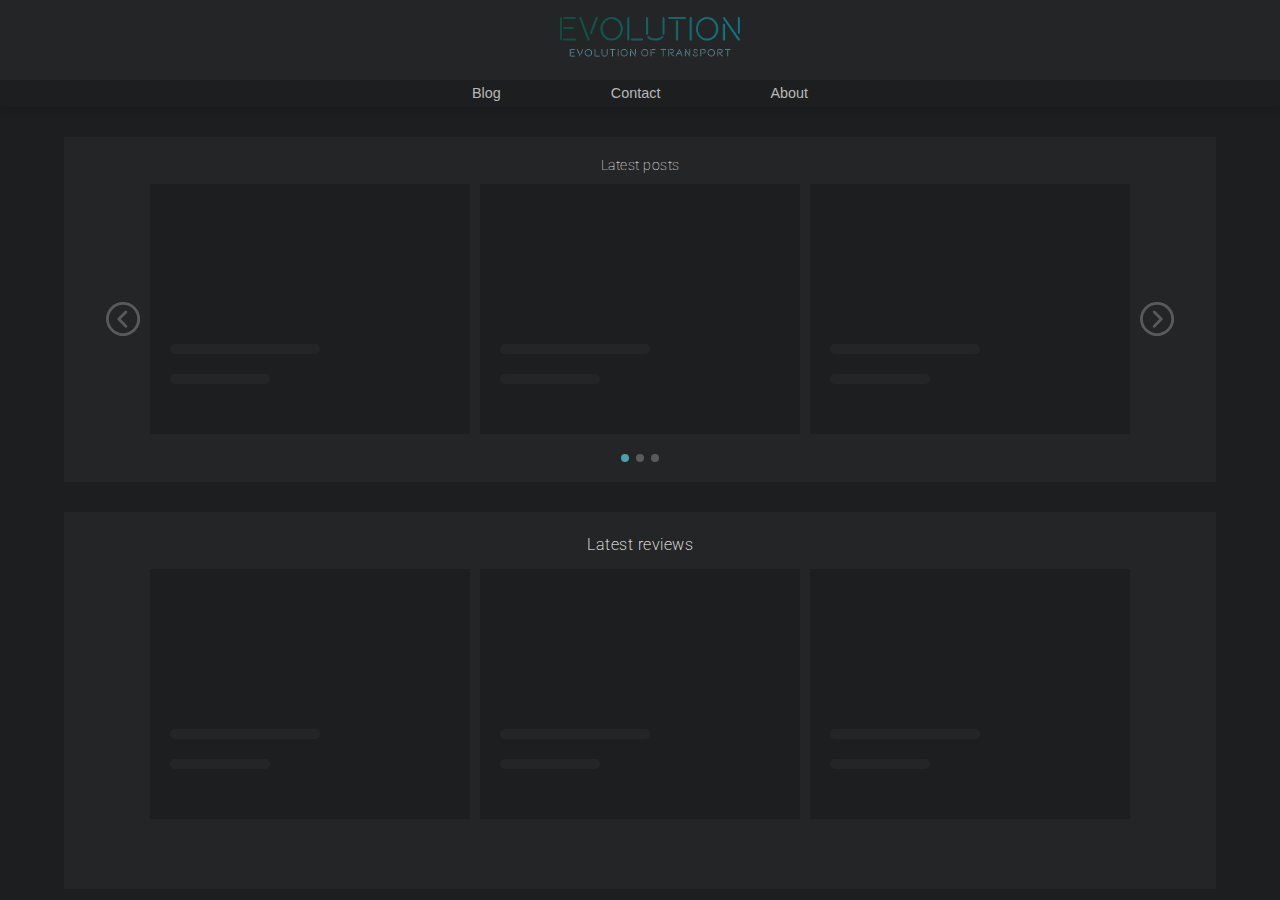
==== index.html @ 999ffe60 "small fixes" ====
<!DOCTYPE html>
<html lang="en">
  <head>
    <meta charset="UTF-8" />
    <meta http-equiv="X-UA-Compatible" content="IE=edge" />
    <meta name="viewport" content="width=device-width, initial-scale=1.0" />
    <title>Document</title>
    <link rel="preconnect" href="https://fonts.googleapis.com" />
    <link rel="preconnect" href="https://fonts.gstatic.com" crossorigin />
    <link href="https://fonts.googleapis.com/css2?family=Roboto:wght@100;300;400;500;700;900&display=swap" rel="stylesheet" />
    <link rel="stylesheet" href="/css/styles.css" />
    <link rel="stylesheet" href="/css/media-queries.css" />
  </head>
  <body>
    <nav>
      <div class="navbar">
        <div class="menu-left">
          <svg class="menu-icon" xmlns="http://www.w3.org/2000/svg" xmlns:xlink="http://www.w3.org/1999/xlink" width="333.303" height="333.303" viewBox="0 0 333.303 333.303">
            <defs>
              <linearGradient id="linear-gradient" x1="1.385" y1="0.178" x2="-0.876" y2="1.281" gradientUnits="objectBoundingBox">
                <stop offset="0" stop-color="#0d5041" />
                <stop offset="1" stop-color="#1aa9d5" />
              </linearGradient>
            </defs>
            <path id="menu_1_" data-name="menu (1)" d="M225.24,179.659H108.063a13.02,13.02,0,1,1,0-26.039H225.24a13.02,13.02,0,0,1,0,26.039Zm13.02-65.086a13.019,13.019,0,0,0-13.02-13.02H108.063a13.02,13.02,0,0,0,0,26.039H225.24A13.019,13.019,0,0,0,238.26,114.573Zm0,104.157a13.019,13.019,0,0,0-13.02-13.02H108.063a13.02,13.02,0,1,0,0,26.039H225.24A13.019,13.019,0,0,0,238.26,218.73Zm14.622,90.555a13.019,13.019,0,1,0-13.49-22.271,140.368,140.368,0,0,1-72.74,20.249c-77.533,0-140.612-63.079-140.612-140.612S89.119,26.039,166.652,26.039,307.264,89.119,307.264,166.652a140.04,140.04,0,0,1-23.842,78.042,13.019,13.019,0,1,0,21.645,14.474A166.565,166.565,0,0,0,48.811,48.811,166.667,166.667,0,0,0,252.882,309.286Zm0,0" fill="url(#linear-gradient)" />
          </svg>
        </div>
        <div class="menu-middle">
          <a href="/index.html"><img class="mobile-logo" src="/resources/img/mobile-logo.png" /></a>
        </div>

        <div class="menu-right"></div>
      </div>
      <div class="navbar-open">
        <ul>
          <li class="menu-item"><a href="/blog.html">Blog</a></li>
          <li class="menu-item"><a href="/contact.html">Contact</a></li>
          <li class="menu-item"><a href="/about.html">About</a></li>
        </ul>
      </div>
    </nav>
    <section class="index-main-content">
      <div class="newest-posts-container">
        <h1 class="index-heading">Latest posts</h1>
        <div class="newest-post-content">
          <svg class="prev" xmlns="http://www.w3.org/2000/svg" width="34.122" height="34.122" viewBox="0 0 34.122 34.122">
            <g id="next_1_" data-name="next (1)" transform="translate(34.122 34.122) rotate(180)">
              <g id="Group_27" data-name="Group 27" transform="translate(0 0)">
                <g id="Group_26" data-name="Group 26">
                  <path id="Path_8" data-name="Path 8" d="M17.061,0A17.061,17.061,0,1,0,34.122,17.061,17.061,17.061,0,0,0,17.061,0Zm0,31.278A14.217,14.217,0,1,1,31.278,17.061,14.218,14.218,0,0,1,17.061,31.278Z" transform="translate(0 0)" fill="#5a5a5a" />
                  <path id="Path_9" data-name="Path 9" d="M2.427.416A1.422,1.422,0,0,0,.416,2.427l6.1,6.1-6.1,6.1a1.422,1.422,0,1,0,2.011,2.011L9.536,9.536a1.422,1.422,0,0,0,0-2.011Z" transform="translate(12.796 8.53)" fill="#5a5a5a" />
                </g>
              </g>
            </g>
          </svg>
          <div class="slide1 active">
            <div class="post-card loader">
              <span class="long"></span>
              <span class="short"></span>
            </div>
            <div class="post-card loader">
              <span class="long"></span>
              <span class="short"></span>
            </div>
            <div class="post-card loader">
              <span class="long"></span>
              <span class="short"></span>
            </div>
          </div>
          <div class="slide2">
            <div class="post-card loader">
              <span class="long"></span>
              <span class="short"></span>
            </div>
            <div class="post-card loader">
              <span class="long"></span>
              <span class="short"></span>
            </div>
            <div class="post-card loader">
              <span class="long"></span>
              <span class="short"></span>
            </div>
          </div>
          <div class="slide3">
            <div class="post-card loader">
              <span class="long"></span>
              <span class="short"></span>
            </div>
            <div class="post-card loader">
              <span class="long"></span>
              <span class="short"></span>
            </div>
            <div class="post-card loader">
              <span class="long"></span>
              <span class="short"></span>
            </div>
          </div>
          <svg class="next" id="next_1_" data-name="next (1)" xmlns="http://www.w3.org/2000/svg" width="34.122" height="34.122" viewBox="0 0 34.122 34.122">
            <g id="Group_27" data-name="Group 27" transform="translate(0 0)">
              <g id="Group_26" data-name="Group 26">
                <path id="Path_8" data-name="Path 8" d="M17.061,0A17.061,17.061,0,1,0,34.122,17.061,17.061,17.061,0,0,0,17.061,0Zm0,31.278A14.217,14.217,0,1,1,31.278,17.061,14.218,14.218,0,0,1,17.061,31.278Z" transform="translate(0 0)" fill="#5a5a5a" />
                <path id="Path_9" data-name="Path 9" d="M2.427.416A1.422,1.422,0,0,0,.416,2.427l6.1,6.1-6.1,6.1a1.422,1.422,0,1,0,2.011,2.011L9.536,9.536a1.422,1.422,0,0,0,0-2.011Z" transform="translate(12.796 8.53)" fill="#5a5a5a" />
              </g>
            </g>
          </svg>
        </div>
        <div class="slide-indicator-container">
          <span class="slide-indicator indicator-1"> </span>
          <span class="slide-indicator indicator-2"></span>
          <span class="slide-indicator indicator-3"></span>
        </div>
      </div>

      <div class="new-reviews-container">
        <h2 class="heading-newest-reviews">Latest reviews</h2>
        <div class="new-reviews-content">
          <div class="post-card loader">
            <span class="long"></span>
            <span class="short"></span>
          </div>
          <div class="post-card loader">
            <span class="long"></span>
            <span class="short"></span>
          </div>
          <div class="post-card loader">
            <span class="long"></span>
            <span class="short"></span>
          </div>
        </div>
      </div>
    </section>

    <script type="module" src="/js/indexGetLatestPosts.js"></script>
    <script type="module" src="/js/indexGetPostsByCategory.js"></script>
    <script src="/js/menuToggle.js"></script>
    <script src="/js/indexSlider.js"></script>
  </body>
</html>
---- css/styles.css ----
:root {
    --main-bg-color: #1d1e1f;
    --white-bg-color: #f4f4f4;
    --card-color: #242526;
    --heading-white: #ffffff;
    --subheading-white: #b9b9b9;
    --accent-blue: #4ba1af;
    --accent-green: #0D5041;
    --ecotech-gradient: linear-gradient(45deg, rgba(13,80,65,1) 0%, rgba(26,169,213,1) 100%);
    --ecotech-gradient-main-green: linear-gradient(45deg, rgba(13,80,65,1) 48%, rgba(26,169,213,1) 100%);
    --ecotech-gradient-main-blue: linear-gradient(45deg, rgba(13,80,65,1) 0%, rgba(26,169,213,1) 46%);
    --loader-gradient:  linear-gradient(90deg, rgba(36,37,38,1) 42%, rgba(47,48,50,1) 100%);
    --box-shadow: 0px 0px 12px 0px rgba(0,0,0,.2);

}
* {
    box-sizing: border-box;
    font-family: 'Roboto', sans-serif;
    font-weight: 300;
}
@font-face {
    font-family: "Beon", sans-serif;
    src: url("/resources/font/beon-font/BeonMedium-7Z34.ttf") format("truetype")
  }

body {
    background-color: var(--main-bg-color);
    margin: 0;
}

h1 {
    color: var(--heading-white);
    text-align: center;
    font-size: 1rem;
}

h2 {
    color: var(--heading-white);
    font-size: .9rem;
    font-weight: 200;
}

h3 {
    color: var(--subheading-white);
    font-size: .5rem;
}

h4 {
    color: var(--accent-blue);
    font-size: .5rem;
}

p {
    color: var(--subheading-white);
    font-size: .5rem;
    margin: 0;
}

a {
    text-decoration: none;
    color: var(--subheading-white);
}

ul {
    padding: 0;
}

ul li a {
    list-style-type: none;
    font-family: "Beon", sans-serif;
    
}

.button {
    border: 1.9px solid var(--accent-green);
    padding: 8px;
    border-radius: 50px;  
    text-align: center;
    font-size: .7rem;
}

.button:hover {
   border: 2px solid var(--accent-blue);
   transition: ease-in-out 1s;  
}

.category {
    color: var(--accent-blue);
    font-size: .7rem;
}

/*vNavbar mobile */
nav {
    width: 100vw;
}

.navbar {
    height: 60px;
    width: 100vw;
    background-color: var(--card-color);
    box-shadow: var(--box-shadow);
    display: flex;
    align-items: center;
    justify-content: center;
    position: fixed;
    top: 0;
    z-index: 2;
    
}

.menu-left {
   flex: 1;
   padding-left: 20px;
}

.menu-icon {
    width: 25px;
    height: 25px;
    
}

.menu-middle {
    flex: 1;
    display: flex;
    justify-content: center;
}

.mobile-logo {
    width: 120px;
}

.menu-right {
    flex: 1;
}
.navbar-open {
display: none;
}

.toggle {
display: revert;
background-color: var(--card-color);
width: 100vw; 
animation-name: FadeIn;
animation-duration: .2s;
transition-timing-function: linear;
position: fixed;
}

@keyframes FadeIn {
    0% {
      opacity: 0;
    }
    100% {
      opacity: 1;
    }
  }

.menu-item {
    padding: 20px;
}


/*Index.html*/

.index-main-content h1 {
    font-weight: 100;
    font-size: .9rem;
    margin-top: 20px;
    margin-bottom: 10px;
}

.newest-posts-container, .new-reviews-container {
    margin-top: 5px;
    display: flex;
    flex-direction: column;
    align-items: center;
}

.newest-posts-container {
    margin-top: 60px;
}
.prev, .next, .slide2, .slide3 {
    display: none;
}

.prev, .next {
    cursor: pointer;
}

.post-card{
    display: flex;
    background-color: var(--card-color);
    height: 90px;
    width: 95vw;
    margin-bottom: 20px;
}


.thumbnail-img {
    width: 30%;
    height: 100%;
    object-fit: cover;
}

.post-content-wrapper {
    padding: 10px;
    padding-top: 0;
}

.post-content-wrapper h2 {
margin-top: 0;
margin-bottom: 5px;
font-size: .9rem;
}

.post-content-wrapper p {
    font-size: .6rem;
}

.heading-newest-reviews {
    text-align: center;
    margin-bottom: 10;
}

.loader {
    display: flex;
    flex-direction: column;
    justify-content: end;
    
    padding: 20px;
}
.long, .short {
width: 150px;
height: 5px;
border-radius: 25px;
background-image: var(--loader-gradient);
background-size: 500%;
animation: loading 1.5s infinite alternate;
}
.long {
    margin-bottom: 20px;
}
.short {
 width: 100px;
}




@keyframes loading {
    0% {background-position: left;}
    100% {background-position: right;}
}

/* Contact.html */

.submit-message p {
    text-align: center;
    margin-top: 20px;
    font-size: 1rem;
}
.contact-form-container {
    background-color: var(--card-color);
    display: flex;
    flex-direction: column;
    justify-content: center;
    align-items: center;
    margin: 0 auto;
    width: 90vw;
    padding: 20px;
    margin-top: 50px;
}

.contact-form-container h1 {
    font-family: "Beon", sans-serif;
    color: var(--accent-blue);
    font-size: 1.2rem;
}

.contact-form-container p {
    text-align: center;
    font-size: .6rem;
    margin-bottom: 20px;
    
}

.contact-form-container form {
    display: flex;
    flex-direction: column;
    align-items: center;
    width: 70%;
}

.contact-form-container label {
    color: var(--subheading-white);
    margin-bottom: 7px;
    margin-top: 10px;
    font-size: .75rem;
    align-self: flex-start;
}

.contact-form-container input {
    background-color: var(--card-color);
    border: .5px solid #707070;
    height: 30px;
    margin-bottom: 10px;
    width: 100%;
    font-size: .55rem;
    padding: 8px;
    
}

.error {
    color: red;
    margin-bottom: 10px;
    font-size: 10px;
    display: none;
    justify-items: flex-start;
    text-align: start;
  }
  

.submit-btn {
margin-top: 20px;
width: 60%;
}

/*Posts.html*/

.blog-main-content {
    display: flex;
    flex-direction: column;
}

.posts-container {
    display: flex;
    flex-direction: column;
    align-items: center;
}
.posts-card {
    background-color: var(--card-color);
    width: 90vw;
    margin-bottom: 20px;
}

.posts-img {
    width: 100%;
}

.posts-content-wrapper {
    padding: 20px;
}

.posts-content-wrapper span {
    color: var(--accent-blue);
}

.show-more-btn {
    background-color: var(--main-bg-color);
    color: var(--heading-white);
    width: 150px;
    align-self: center;
    padding: 15px;
    font-size: .8rem;
    margin-bottom: 100px;
    margin-top: 30px;
}

/* Post Spesific */ /* About us */

.blog-spesific-main-content {
    margin-top: 70px;
}
.post-spesific-container, .about-us-post-container {
    background-color: var(--white-bg-color);
    width: 90vw;
    margin: 0 auto;
    padding: 20px;
}

.post-spesific-container h1, .about-us-post-container h1 {
    color: #000000;
    text-align: left;
}

.post-spesific-container p, .about-us-post-container p {
    color: #000000;
}

.post-featured-img, .about-us-post-container img {
    width: 100%;
}

.modal {
    background-color: #000000d1;
    position: fixed;    
    z-index: 9;
    width: 100%;
    height: 100%;
    justify-content: center;
    align-items: center;
    display: none;
}

.expanded-img {
    width: 90vw;
    height: auto;
    object-fit: contain;
    justify-self: center;
    align-self: center;
    
}

.disable-scroll {
    overflow: hidden;
}

.add-comment {
    display: flex;
    flex-direction: column;
    width: 90vw;
    margin: 0 auto;
    margin-top: 30px;
}

.add-comment label {
    color: var(--subheading-white);
}

.add-comment input {
    width: 100%;
}
---- css/media-queries.css ----
/* Media Query for laptop */

@media screen and (min-width: 1024px){
    .navbar {
        height: 80px; 
        box-shadow: none;  
        position: static;
        
    }
    .menu-icon {
       display: none;  
    }
    
    .mobile-logo {
        width: 180px;
    }
    
    .menu-right {
        flex: 1;
    }

    .navbar-open {
        display: revert;
    }

    .navbar-open ul {
        display: flex;
        flex-direction: row;
        justify-content: center;
        background-color: var(--main-bg-color);
        margin: 0;
        box-shadow: var(--box-shadow);
        position: relative;
        z-index: -1;
      
    }
    
    .menu-item {
        padding: 5px;
        font-size: .9rem;
        list-style-type: none;
    }

    .menu-item:nth-of-type(2) {
        margin-left: 100px;
        margin-right: 100px;
    }

    /* Index.html */

.newest-posts-container {
    background-color: var(--card-color);
    padding: 50px;
    padding-top: 10px;
    padding-bottom: 20px;
    width: 90vw;
    margin: 0 auto;
    display: flex;
    flex-direction: column;
    margin-top: 30px;
}

.index-main-content h1 {
    margin-bottom: 10px;
    margin-top: 10px;
    letter-spacing: .5px;
}

.newest-post-content {
    display: flex;
    align-items: center;
    
}

    .post-card {
    flex-direction: column;
    height: 250px;
    width: 25vw;
    background-color: var(--main-bg-color);
    }


    .thumbnail-img {
    width: 100%;
    height: 60%;
    object-fit: cover;
}
.prev, .next {
    display: revert;
}
.slide1,
.slide2,
.slide3 {
   display: flex;
    gap: 10px;
    margin: 0 auto;
    animation-name: FadeIn;
    animation-duration: 500ms;
    transition-timing-function: linear;
    margin-left: 10px;
    margin-right: 10px;
    
}

@keyframes FadeIn {
    0% {
      opacity: 0;
    }
    100% {
      opacity: 1;
    }
  }

.slide1{
    display: none;
    
}

.slide2 {
    display: none;
    
}

.slide3 {
    display: none;
    
}

.active {
    display: flex;
}

.new-reviews-container {
    background-color: var(--card-color);
    padding: 50px;
    padding-top: 10px;
    width: 90vw;
    margin: 0 auto;
    margin-top: 30px;
    }

    .new-reviews-container h2 {
        font-size: 1rem;
        margin-bottom: 10px;
        letter-spacing: .5px;
    }

    .new-reviews-content {
    margin-top: 5px;
    display: grid;
    justify-items: center;
    grid-template-columns: repeat(3, 1fr);
    grid-template-rows: 1fr;
    grid-column-gap: 10px;
}

.slide-indicator-container {
    display: flex;
    justify-content: space-between;
    width: 3vw;
}

.slide-indicator {
    height: 8px;
    width: 8px;
    border-radius: 50%;
    background-color: #5A5A5A;
    
}

.indicator-1 {
    background-color: var(--accent-blue);
}

.long {
    height: 10px;
}
.short {
    height: 10px;
    margin-bottom: 30px;
}

/* Contact.html */
.contact-form-container {
    width: 50vw;
}

/*Posts.html*/

.posts-container {
    display: grid;
    grid-template-columns: repeat(3, 1fr);
    grid-template-rows: repeat(4, 1fr);
    grid-column-gap: 20px;
    grid-row-gap: 20px;
}
.posts-card {
    background-color: var(--card-color);
    width: 30vw;
    margin-bottom: 20px;
}

.posts-content-wrapper {
    padding: 20px;
}

.posts-content-wrapper span {
    color: var(--accent-blue);
}

/* Post Spesific */

.post-spesific-container, .about-us-post-container {
    width: 60vw;   
}
    
}
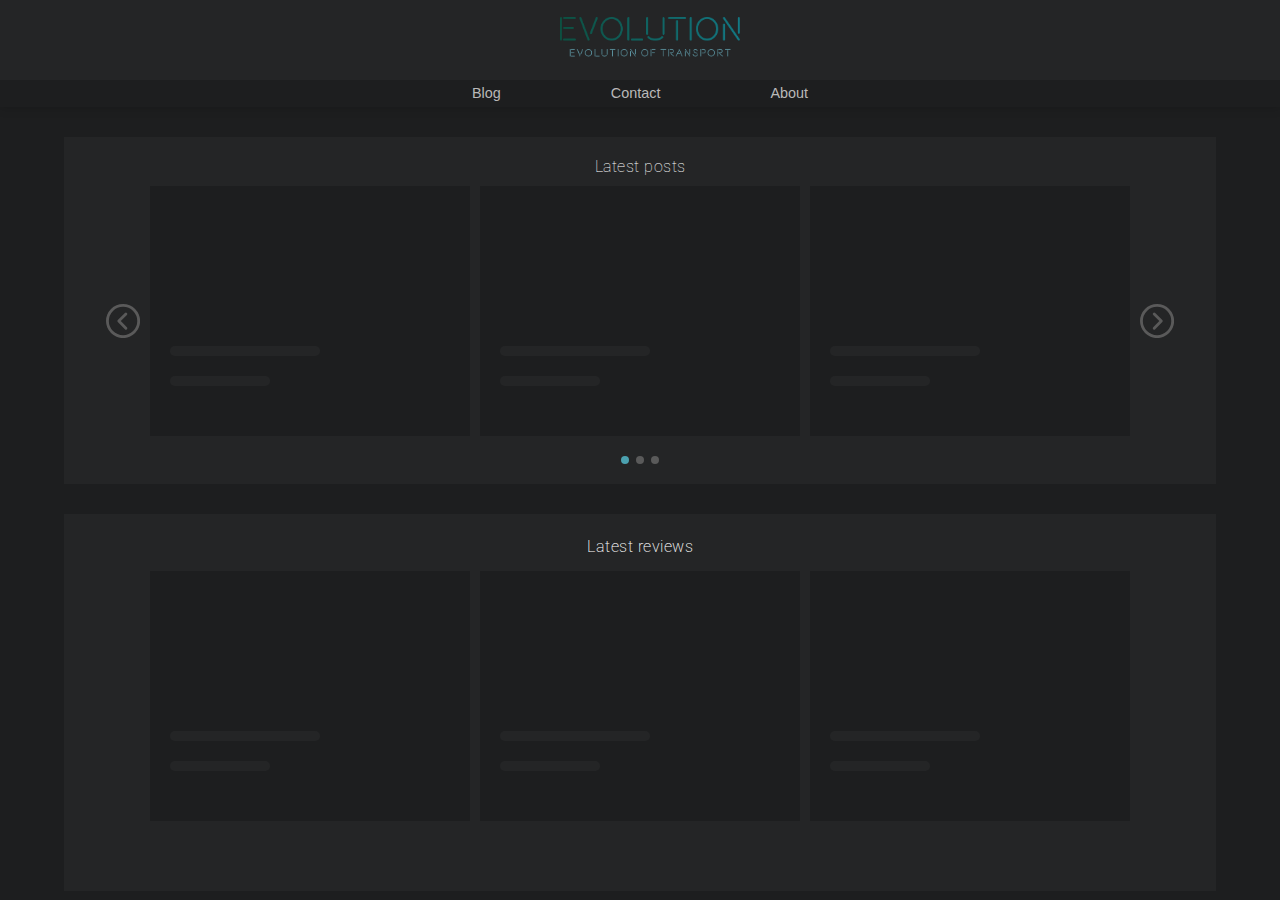
==== commit 39fb89e3: "Finished index.html" ====
--- a/index.html
+++ b/index.html
@@ -4,7 +4,9 @@
     <meta charset="UTF-8" />
     <meta http-equiv="X-UA-Compatible" content="IE=edge" />
     <meta name="viewport" content="width=device-width, initial-scale=1.0" />
-    <title>Document</title>
+    <title>Evolution | EV Blog</title>
+    <meta name="description" content="Get the latest electric car reviews, news and tips. We spesialize in EVs and the revolution in transport" />
+    <link rel="shortcut icon" href="/resources/img/fav-icon.png" type="image/x-icon" />
     <link rel="preconnect" href="https://fonts.googleapis.com" />
     <link rel="preconnect" href="https://fonts.gstatic.com" crossorigin />
     <link href="https://fonts.googleapis.com/css2?family=Roboto:wght@100;300;400;500;700;900&display=swap" rel="stylesheet" />
@@ -26,7 +28,7 @@
           </svg>
         </div>
         <div class="menu-middle">
-          <a href="/index.html"><img class="mobile-logo" src="/resources/img/mobile-logo.png" /></a>
+          <a href="/index.html"><img class="mobile-logo" src="/resources/img/mobile-logo.png" alt="evolution logo" /></a>
         </div>
 
         <div class="menu-right"></div>
@@ -43,12 +45,12 @@
       <div class="newest-posts-container">
         <h1 class="index-heading">Latest posts</h1>
         <div class="newest-post-content">
-          <svg class="prev" xmlns="http://www.w3.org/2000/svg" width="34.122" height="34.122" viewBox="0 0 34.122 34.122">
-            <g id="next_1_" data-name="next (1)" transform="translate(34.122 34.122) rotate(180)">
-              <g id="Group_27" data-name="Group 27" transform="translate(0 0)">
-                <g id="Group_26" data-name="Group 26">
-                  <path id="Path_8" data-name="Path 8" d="M17.061,0A17.061,17.061,0,1,0,34.122,17.061,17.061,17.061,0,0,0,17.061,0Zm0,31.278A14.217,14.217,0,1,1,31.278,17.061,14.218,14.218,0,0,1,17.061,31.278Z" transform="translate(0 0)" fill="#5a5a5a" />
-                  <path id="Path_9" data-name="Path 9" d="M2.427.416A1.422,1.422,0,0,0,.416,2.427l6.1,6.1-6.1,6.1a1.422,1.422,0,1,0,2.011,2.011L9.536,9.536a1.422,1.422,0,0,0,0-2.011Z" transform="translate(12.796 8.53)" fill="#5a5a5a" />
+          <svg tabindex="0" class="prev" xmlns="http://www.w3.org/2000/svg" width="34.122" height="34.122" viewBox="0 0 34.122 34.122">
+            <g data-name="next (1)" transform="translate(34.122 34.122) rotate(180)">
+              <g data-name="Group 27" transform="translate(0 0)">
+                <g data-name="Group 26">
+                  <path data-name="Path 8" d="M17.061,0A17.061,17.061,0,1,0,34.122,17.061,17.061,17.061,0,0,0,17.061,0Zm0,31.278A14.217,14.217,0,1,1,31.278,17.061,14.218,14.218,0,0,1,17.061,31.278Z" transform="translate(0 0)" fill="#5a5a5a" />
+                  <path data-name="Path 9" d="M2.427.416A1.422,1.422,0,0,0,.416,2.427l6.1,6.1-6.1,6.1a1.422,1.422,0,1,0,2.011,2.011L9.536,9.536a1.422,1.422,0,0,0,0-2.011Z" transform="translate(12.796 8.53)" fill="#5a5a5a" />
                 </g>
               </g>
             </g>
@@ -95,11 +97,11 @@
               <span class="short"></span>
             </div>
           </div>
-          <svg class="next" id="next_1_" data-name="next (1)" xmlns="http://www.w3.org/2000/svg" width="34.122" height="34.122" viewBox="0 0 34.122 34.122">
-            <g id="Group_27" data-name="Group 27" transform="translate(0 0)">
-              <g id="Group_26" data-name="Group 26">
-                <path id="Path_8" data-name="Path 8" d="M17.061,0A17.061,17.061,0,1,0,34.122,17.061,17.061,17.061,0,0,0,17.061,0Zm0,31.278A14.217,14.217,0,1,1,31.278,17.061,14.218,14.218,0,0,1,17.061,31.278Z" transform="translate(0 0)" fill="#5a5a5a" />
-                <path id="Path_9" data-name="Path 9" d="M2.427.416A1.422,1.422,0,0,0,.416,2.427l6.1,6.1-6.1,6.1a1.422,1.422,0,1,0,2.011,2.011L9.536,9.536a1.422,1.422,0,0,0,0-2.011Z" transform="translate(12.796 8.53)" fill="#5a5a5a" />
+          <svg tabindex="0" class="next" id="next_1_" data-name="next (1)" xmlns="http://www.w3.org/2000/svg" width="34.122" height="34.122" viewBox="0 0 34.122 34.122">
+            <g data-name="Group 27" transform="translate(0 0)">
+              <g data-name="Group 26">
+                <path data-name="Path 8" d="M17.061,0A17.061,17.061,0,1,0,34.122,17.061,17.061,17.061,0,0,0,17.061,0Zm0,31.278A14.217,14.217,0,1,1,31.278,17.061,14.218,14.218,0,0,1,17.061,31.278Z" transform="translate(0 0)" fill="#5a5a5a" />
+                <path data-name="Path 9" d="M2.427.416A1.422,1.422,0,0,0,.416,2.427l6.1,6.1-6.1,6.1a1.422,1.422,0,1,0,2.011,2.011L9.536,9.536a1.422,1.422,0,0,0,0-2.011Z" transform="translate(12.796 8.53)" fill="#5a5a5a" />
               </g>
             </g>
           </svg>
--- a/css/styles.css
+++ b/css/styles.css
@@ -28,6 +28,10 @@
     margin: 0;
 }
 
+:focus {
+    outline: 3px solid skyblue
+}
+
 h1 {
     color: var(--heading-white);
     text-align: center;
@@ -164,7 +168,7 @@
 
 .index-main-content h1 {
     font-weight: 100;
-    font-size: .9rem;
+    font-size: 1rem;
     margin-top: 20px;
     margin-bottom: 10px;
 }
@@ -210,7 +214,7 @@
 .post-content-wrapper h2 {
 margin-top: 0;
 margin-bottom: 5px;
-font-size: .9rem;
+font-size: 1rem;
 }
 
 .post-content-wrapper p {
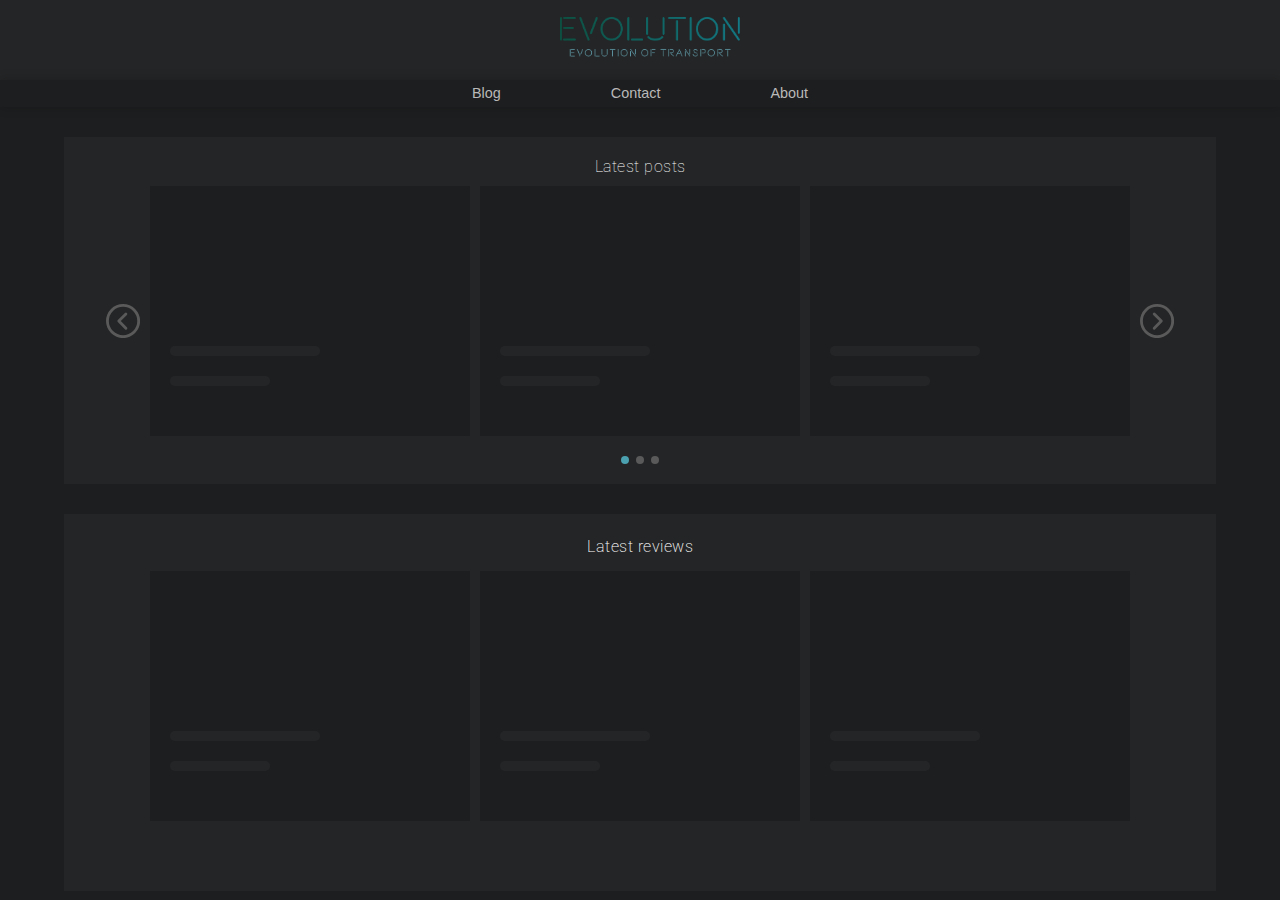
==== commit 71a56b5f: "small bug fixes" ====
--- a/index.html
+++ b/index.html
@@ -17,7 +17,7 @@
     <nav>
       <div class="navbar">
         <div class="menu-left">
-          <svg class="menu-icon" xmlns="http://www.w3.org/2000/svg" xmlns:xlink="http://www.w3.org/1999/xlink" width="333.303" height="333.303" viewBox="0 0 333.303 333.303">
+          <svg class="menu-icon" tabindex="0" xmlns="http://www.w3.org/2000/svg" xmlns:xlink="http://www.w3.org/1999/xlink" width="333.303" height="333.303" viewBox="0 0 333.303 333.303">
             <defs>
               <linearGradient id="linear-gradient" x1="1.385" y1="0.178" x2="-0.876" y2="1.281" gradientUnits="objectBoundingBox">
                 <stop offset="0" stop-color="#0d5041" />
@@ -41,11 +41,11 @@
         </ul>
       </div>
     </nav>
-    <section class="index-main-content">
+    <main class="index-main-content">
       <div class="newest-posts-container">
         <h1 class="index-heading">Latest posts</h1>
         <div class="newest-post-content">
-          <svg tabindex="0" class="prev" xmlns="http://www.w3.org/2000/svg" width="34.122" height="34.122" viewBox="0 0 34.122 34.122">
+          <svg tabindex="0" class="prev" aria-label="previous slide" xmlns="http://www.w3.org/2000/svg" width="34.122" height="34.122" viewBox="0 0 34.122 34.122">
             <g data-name="next (1)" transform="translate(34.122 34.122) rotate(180)">
               <g data-name="Group 27" transform="translate(0 0)">
                 <g data-name="Group 26">
@@ -97,7 +97,7 @@
               <span class="short"></span>
             </div>
           </div>
-          <svg tabindex="0" class="next" id="next_1_" data-name="next (1)" xmlns="http://www.w3.org/2000/svg" width="34.122" height="34.122" viewBox="0 0 34.122 34.122">
+          <svg tabindex="0" aria-label="next slide" class="next" id="next_1_" data-name="next (1)" xmlns="http://www.w3.org/2000/svg" width="34.122" height="34.122" viewBox="0 0 34.122 34.122">
             <g data-name="Group 27" transform="translate(0 0)">
               <g data-name="Group 26">
                 <path data-name="Path 8" d="M17.061,0A17.061,17.061,0,1,0,34.122,17.061,17.061,17.061,0,0,0,17.061,0Zm0,31.278A14.217,14.217,0,1,1,31.278,17.061,14.218,14.218,0,0,1,17.061,31.278Z" transform="translate(0 0)" fill="#5a5a5a" />
@@ -130,7 +130,7 @@
           </div>
         </div>
       </div>
-    </section>
+    </main>
 
     <script type="module" src="/js/indexGetLatestPosts.js"></script>
     <script type="module" src="/js/indexGetPostsByCategory.js"></script>
--- a/css/styles.css
+++ b/css/styles.css
@@ -11,25 +11,22 @@
     --ecotech-gradient-main-blue: linear-gradient(45deg, rgba(13,80,65,1) 0%, rgba(26,169,213,1) 46%);
     --loader-gradient:  linear-gradient(90deg, rgba(36,37,38,1) 42%, rgba(47,48,50,1) 100%);
     --box-shadow: 0px 0px 12px 0px rgba(0,0,0,.2);
-
-}
+}
+
 * {
     box-sizing: border-box;
     font-family: 'Roboto', sans-serif;
     font-weight: 300;
 }
+
 @font-face {
     font-family: "Beon", sans-serif;
     src: url("/resources/font/beon-font/BeonMedium-7Z34.ttf") format("truetype")
-  }
+}
 
 body {
     background-color: var(--main-bg-color);
     margin: 0;
-}
-
-:focus {
-    outline: 3px solid skyblue
 }
 
 h1 {
@@ -58,6 +55,7 @@
     color: var(--subheading-white);
     font-size: .5rem;
     margin: 0;
+    
 }
 
 a {
@@ -75,12 +73,13 @@
     
 }
 
-.button {
+.button, .contact-form .comment {
     border: 1.9px solid var(--accent-green);
     padding: 8px;
     border-radius: 50px;  
     text-align: center;
     font-size: .7rem;
+    cursor: pointer;
 }
 
 .button:hover {
@@ -93,7 +92,24 @@
     font-size: .7rem;
 }
 
-/*vNavbar mobile */
+input, textarea {
+    background-color: var(--card-color);
+    border: .5px solid #707070;
+    height: 30px;
+    margin-bottom: 10px;
+    width: 100%;
+    font-size: .55rem;
+    padding: 8px;
+    color: var(--heading-white);   
+}
+
+input:focus, textarea:focus {
+    background-color: #E9F0FC;
+    color: black;
+}
+
+/* --- NAVIGATION BAR FOR MOBILE --- */
+
 nav {
     width: 100vw;
 }
@@ -108,8 +124,7 @@
     justify-content: center;
     position: fixed;
     top: 0;
-    z-index: 2;
-    
+    z-index: 2;   
 }
 
 .menu-left {
@@ -119,8 +134,7 @@
 
 .menu-icon {
     width: 25px;
-    height: 25px;
-    
+    height: 25px;  
 }
 
 .menu-middle {
@@ -136,6 +150,7 @@
 .menu-right {
     flex: 1;
 }
+
 .navbar-open {
 display: none;
 }
@@ -148,6 +163,8 @@
 animation-duration: .2s;
 transition-timing-function: linear;
 position: fixed;
+top: 0;
+margin-top: 60px;
 }
 
 @keyframes FadeIn {
@@ -157,14 +174,14 @@
     100% {
       opacity: 1;
     }
-  }
+}
 
 .menu-item {
     padding: 20px;
 }
 
 
-/*Index.html*/
+/*--- INDEX ---*/
 
 .index-main-content h1 {
     font-weight: 100;
@@ -183,6 +200,7 @@
 .newest-posts-container {
     margin-top: 60px;
 }
+
 .prev, .next, .slide2, .slide3 {
     display: none;
 }
@@ -199,7 +217,6 @@
     margin-bottom: 20px;
 }
 
-
 .thumbnail-img {
     width: 30%;
     height: 100%;
@@ -230,9 +247,9 @@
     display: flex;
     flex-direction: column;
     justify-content: end;
-    
-    padding: 20px;
-}
+    padding: 20px;
+}
+
 .long, .short {
 width: 150px;
 height: 5px;
@@ -241,28 +258,28 @@
 background-size: 500%;
 animation: loading 1.5s infinite alternate;
 }
+
 .long {
     margin-bottom: 20px;
 }
+
 .short {
  width: 100px;
 }
-
-
-
 
 @keyframes loading {
     0% {background-position: left;}
     100% {background-position: right;}
 }
 
-/* Contact.html */
+/*--- CONTACT ---*/
 
 .submit-message p {
     text-align: center;
     margin-top: 20px;
     font-size: 1rem;
 }
+
 .contact-form-container {
     background-color: var(--card-color);
     display: flex;
@@ -272,7 +289,7 @@
     margin: 0 auto;
     width: 90vw;
     padding: 20px;
-    margin-top: 50px;
+    margin-top: 100px;
 }
 
 .contact-form-container h1 {
@@ -283,7 +300,7 @@
 
 .contact-form-container p {
     text-align: center;
-    font-size: .6rem;
+    font-size: .7rem;
     margin-bottom: 20px;
     
 }
@@ -303,33 +320,96 @@
     align-self: flex-start;
 }
 
-.contact-form-container input {
+.error {
+    color: var(--subheading-white);
+    margin-bottom: 10px;
+    font-size: .6rem;
+    letter-spacing: .4px;
+    display: none;
+    align-self: flex-start;
+    border: 1px solid rgb(136, 48, 48);
+    padding: 7px;
+    width: 30vw;
+} 
+  
+.contact-form .submit-btn, .add-comment .button{
+    margin: 0;
+    color: var(--subheading-white);
+    padding: 0;
+    width: 60%;
+    margin-top: 15px;
+}
+
+/*--- BLOG ---*/
+
+.posts-container {
+    margin-top: 100px;
+}
+
+.posts-container .post-card {
     background-color: var(--card-color);
-    border: .5px solid #707070;
-    height: 30px;
+    width: 100%;
+}
+
+
+.blog-main-content {
+    margin-top: 60px;
+}
+
+.blog-heading {
+    font-family: "Beon", sans-serif;
+    color: var(--accent-blue);
+    letter-spacing: 2px;
+}
+
+.heading-container {
+    display: flex;
+    flex-direction: column;
+    align-items: center;
+}
+
+.filter-button-container {
     margin-bottom: 10px;
-    width: 100%;
-    font-size: .55rem;
-    padding: 8px;
-    
-}
-
-.error {
-    color: red;
-    margin-bottom: 10px;
-    font-size: 10px;
+    width: 95vw;
+    display: flex;
+    justify-content: flex-start;      
+}
+
+.filter-btn {
+    background-color: var(--main-bg-color);
+    color: var(--heading-white);  
+    border: 1.9px solid var(--accent-green);
+    border-radius: 50px;  
+    text-align: center; 
+    font-size: .6rem;
+    padding: 5px 15px 5px 15px;
+    margin-right: 5px;
+    cursor: pointer;
+}
+
+.filter-btn-active {
+    background-color: var(--accent-green);
+}
+
+.reset-filters {
+    color: var(--subheading-white);
     display: none;
-    justify-items: flex-start;
-    text-align: start;
-  }
-  
-
-.submit-btn {
-margin-top: 20px;
-width: 60%;
-}
-
-/*Posts.html*/
+    cursor: pointer;
+    align-items: center;
+}
+
+.reset-filters p {
+    font-size: .7rem;
+    margin-left: 5px;
+    color:#707070;
+}
+
+.reset-filters svg {
+    width: 20px;
+    height: 20px;
+    fill: var(--accent-green);
+    margin-left: 10px;
+}
 
 .blog-main-content {
     display: flex;
@@ -341,6 +421,7 @@
     flex-direction: column;
     align-items: center;
 }
+
 .posts-card {
     background-color: var(--card-color);
     width: 90vw;
@@ -364,17 +445,14 @@
     color: var(--heading-white);
     width: 150px;
     align-self: center;
-    padding: 15px;
-    font-size: .8rem;
+    padding: 13px 15px 13px 15px;
+    font-size: .7rem;
     margin-bottom: 100px;
     margin-top: 30px;
 }
 
-/* Post Spesific */ /* About us */
-
-.blog-spesific-main-content {
-    margin-top: 70px;
-}
+/* POST SPESIFIC AND ABOUT US OVERLAPPING ELEMENTS*/
+
 .post-spesific-container, .about-us-post-container {
     background-color: var(--white-bg-color);
     width: 90vw;
@@ -393,6 +471,60 @@
 
 .post-featured-img, .about-us-post-container img {
     width: 100%;
+}
+
+/*--- POST SPESIFIC ---*/
+
+.blog-spesific-main-content {
+    margin-top: 70px;
+}
+
+.back {
+    cursor: pointer;
+    display: flex;
+    align-items: center;
+}
+
+.button-container {
+    width: 90vw;
+    margin: 0 auto;
+    display: flex;
+    margin-bottom: 10px;
+}
+
+.button-container svg {
+    height: .8rem;
+    margin-right: 4px;
+}
+
+.button-container span {
+    color: var(--accent-blue);
+    font-family:  "Beon", sans-serif;
+    font-size: .8rem;
+}
+
+.post-spesific-container span {
+    font-size: .7rem;
+    color: #0D5041;
+}
+
+.post-spesific-container h1 {
+    margin-top: 5px;
+    margin-bottom: 5px;
+    font-size: 1.3rem;  
+}
+
+.post-spesific-container p {
+    font-size: .7rem;
+    margin-bottom: 14px;
+}
+
+.post-spesific-container .post-featured-img {
+    margin-bottom: 20px;
+}
+
+.post-spesific-container article {
+    font-size: .8rem;
 }
 
 .modal {
@@ -404,6 +536,7 @@
     justify-content: center;
     align-items: center;
     display: none;
+    top: 0;
 }
 
 .expanded-img {
@@ -411,8 +544,7 @@
     height: auto;
     object-fit: contain;
     justify-self: center;
-    align-self: center;
-    
+    align-self: center;   
 }
 
 .disable-scroll {
@@ -425,12 +557,71 @@
     width: 90vw;
     margin: 0 auto;
     margin-top: 30px;
+    padding: 20px;
+    background-color: var(--card-color);
+    margin-bottom: 100px;
 }
 
 .add-comment label {
     color: var(--subheading-white);
+}
+
+.add-comment label {
+    font-size: .7rem;
+    margin-bottom: 7px;
 }
 
 .add-comment input {
     width: 100%;
+    height: 25px;
+}
+
+.add-comment .button {
+    margin: 0;
+    width: 150px;
+    height: 30px;
+}
+
+#comment {
+    height: 100px;
+}
+
+.add-comment .button {
+    margin: 0 auto;
+}
+
+.comment-submitted, .comment-error {
+    border: 1px solid var(--accent-green);
+    padding: 20px;
+    color: var(--subheading-white);
+}
+
+.comment-error {
+    border-color: red;
+}
+
+
+/*--- ABOUT USx ---*/
+
+.about-us-post-container {
+    margin-top: 100px;
+    margin-bottom: 100px;
+}
+
+.about-us-post-container h1 {
+    font-size: 1rem;
+}
+
+.about-us-post-container h2 {
+    font-size: .7rem;
+    color: black;
+    border: 1.5px solid var(--accent-blue);
+    padding: 20px;
+    font-weight: 300;
+    font-style: italic;
+}
+
+.about-us-post-container p {
+    margin-bottom: 10px;
+    font-size: .8rem;
 }--- a/css/media-queries.css
+++ b/css/media-queries.css
@@ -1,12 +1,43 @@
+/* Media Query for tablet */
+
+@media screen and (min-width: 768px) {
+
+    .post-spesific-container, .about-us-post-container {
+        width: 80vw;   
+    }
+
+    .button-container {
+        width: 80vw;
+    }
+
+    .about-us-post-container h1 {
+        font-size: 1.8rem;
+    }
+
+    .add-comment {
+        width: 80vw;
+    }
+
+    .post-card {
+        width: 70vw;
+    }
+
+    .filter-button-container {
+        width: 70vw;
+    }
+}
+
 /* Media Query for laptop */
 
-@media screen and (min-width: 1024px){
+@media screen and (min-width: 1024px) {
+    
+    /* --- NAVIGATION BAR --- */
     .navbar {
         height: 80px; 
         box-shadow: none;  
-        position: static;
-        
-    }
+        position: static; 
+    }
+
     .menu-icon {
        display: none;  
     }
@@ -31,8 +62,6 @@
         margin: 0;
         box-shadow: var(--box-shadow);
         position: relative;
-        z-index: -1;
-      
     }
     
     .menu-item {
@@ -46,97 +75,97 @@
         margin-right: 100px;
     }
 
-    /* Index.html */
-
-.newest-posts-container {
-    background-color: var(--card-color);
-    padding: 50px;
-    padding-top: 10px;
-    padding-bottom: 20px;
-    width: 90vw;
-    margin: 0 auto;
-    display: flex;
-    flex-direction: column;
-    margin-top: 30px;
-}
-
-.index-main-content h1 {
-    margin-bottom: 10px;
-    margin-top: 10px;
-    letter-spacing: .5px;
-}
-
-.newest-post-content {
-    display: flex;
-    align-items: center;
-    
-}
+    /* --- INDEX --- */
+
+    .newest-posts-container {
+        background-color: var(--card-color);
+        padding: 50px;
+        padding-top: 10px;
+        padding-bottom: 20px;
+        width: 90vw;
+        margin: 0 auto;
+        display: flex;
+        flex-direction: column;
+        margin-top: 30px;
+    }
+
+    .index-main-content h1 {
+        margin-bottom: 10px;
+        margin-top: 10px;
+        letter-spacing: .5px;
+    }
+
+    .newest-post-content {
+        display: flex;
+        align-items: center;
+    }
 
     .post-card {
-    flex-direction: column;
-    height: 250px;
-    width: 25vw;
-    background-color: var(--main-bg-color);
-    }
-
+        flex-direction: column;
+        height: 250px;
+        width: 25vw;
+        background-color: var(--main-bg-color);
+    }
 
     .thumbnail-img {
-    width: 100%;
-    height: 60%;
-    object-fit: cover;
-}
-.prev, .next {
-    display: revert;
-}
-.slide1,
-.slide2,
-.slide3 {
-   display: flex;
-    gap: 10px;
-    margin: 0 auto;
-    animation-name: FadeIn;
-    animation-duration: 500ms;
-    transition-timing-function: linear;
-    margin-left: 10px;
-    margin-right: 10px;
-    
-}
-
-@keyframes FadeIn {
-    0% {
-      opacity: 0;
-    }
-    100% {
-      opacity: 1;
-    }
-  }
-
-.slide1{
-    display: none;
-    
-}
-
-.slide2 {
-    display: none;
-    
-}
-
-.slide3 {
-    display: none;
-    
-}
-
-.active {
-    display: flex;
-}
-
-.new-reviews-container {
-    background-color: var(--card-color);
-    padding: 50px;
-    padding-top: 10px;
-    width: 90vw;
-    margin: 0 auto;
-    margin-top: 30px;
+        width: 100%;
+        height: 60%;
+        object-fit: cover;
+    }
+
+    .post-content-wrapper {
+        margin-top: 15px;
+    }
+
+    .prev, .next {
+        display: revert;
+    }
+
+    .slide1,
+    .slide2,
+    .slide3 {
+        display: flex;
+        gap: 10px;
+        margin: 0 auto;
+        animation-name: FadeIn;
+        animation-duration: 500ms;
+        transition-timing-function: linear;
+        margin-left: 10px;
+        margin-right: 10px;
+    }
+
+    @keyframes FadeIn {
+        0% {
+            opacity: 0;
+        }
+        100% {
+            opacity: 1;
+        }
+    }
+
+    .slide1 {
+        display: none;   
+    }
+
+    .slide2 {
+        display: none;
+    }
+
+    .slide3 {
+        display: none;
+    }
+
+    .active {
+        display: flex;
+    }
+
+    .new-reviews-container {
+        background-color: var(--card-color);
+        padding: 50px;
+        padding-top: 10px;
+        width: 90vw;
+        margin: 0 auto;
+        margin-top: 30px;
     }
 
     .new-reviews-container h2 {
@@ -146,72 +175,115 @@
     }
 
     .new-reviews-content {
-    margin-top: 5px;
-    display: grid;
-    justify-items: center;
-    grid-template-columns: repeat(3, 1fr);
-    grid-template-rows: 1fr;
-    grid-column-gap: 10px;
-}
-
-.slide-indicator-container {
-    display: flex;
-    justify-content: space-between;
-    width: 3vw;
-}
-
-.slide-indicator {
-    height: 8px;
-    width: 8px;
-    border-radius: 50%;
-    background-color: #5A5A5A;
-    
-}
-
-.indicator-1 {
-    background-color: var(--accent-blue);
-}
-
-.long {
-    height: 10px;
-}
-.short {
-    height: 10px;
-    margin-bottom: 30px;
-}
-
-/* Contact.html */
-.contact-form-container {
-    width: 50vw;
-}
-
-/*Posts.html*/
-
-.posts-container {
-    display: grid;
-    grid-template-columns: repeat(3, 1fr);
-    grid-template-rows: repeat(4, 1fr);
-    grid-column-gap: 20px;
-    grid-row-gap: 20px;
-}
-.posts-card {
-    background-color: var(--card-color);
-    width: 30vw;
-    margin-bottom: 20px;
-}
-
-.posts-content-wrapper {
-    padding: 20px;
-}
-
-.posts-content-wrapper span {
-    color: var(--accent-blue);
-}
-
-/* Post Spesific */
-
-.post-spesific-container, .about-us-post-container {
-    width: 60vw;   
-}
-    
+        margin-top: 5px;
+        display: grid;
+        justify-items: center;
+        grid-template-columns: repeat(3, 1fr);
+        grid-template-rows: 1fr;
+        grid-column-gap: 10px;
+    }
+
+    .slide-indicator-container {
+        display: flex;
+        justify-content: space-between;
+     width: 3vw;
+    }
+
+    .slide-indicator {
+        height: 8px;
+        width: 8px;
+        border-radius: 50%;
+        background-color: #5A5A5A;
+    }
+
+    .indicator-1 {
+        background-color: var(--accent-blue);
+    }
+
+    .long {
+        height: 10px;
+    }
+
+    .short {
+        height: 10px;
+        margin-bottom: 30px;
+    }
+
+    /* --- CONTACT --- */
+
+    .contact-form-container {
+        width: 50vw;
+    }
+
+    .contact-form .submit-btn {
+        width: 30%;
+    }
+
+    /* --- BLOG --- */
+
+    .filter-button-container {
+        width: 90vw;
+    }
+
+    .posts-container {
+        display: grid;
+        grid-template-columns: repeat(3, 1fr);
+        grid-template-rows: repeat(4, 1fr);
+        grid-column-gap: 30px;
+        grid-row-gap: 30px;
+        width: 90vw;
+        justify-items: center;
+        margin: 0 auto;
+    }
+
+    .posts-card {
+        background-color: var(--card-color);
+        margin-bottom: 20px;
+    }
+
+    .posts-content-wrapper {
+        padding: 20px;
+    }
+
+    .posts-content-wrapper span {
+        color: var(--accent-blue);
+    }
+
+    /* --- POST SPESIFIC --- */
+
+    .post-spesific-container, .about-us-post-container {
+        width: 60vw;   
+    }
+
+    .button-container {
+        width: 60vw;
+    }
+
+    .button-container svg {
+        height: 1rem;
+    }
+
+    .button-container span {
+        font-size: 1rem;
+    }
+
+    .post-spesific-container h1 {
+        font-size: 2rem;
+    }
+
+    .expanded-img {
+        width: 70vw;
+    }
+
+    .post-spesific-container article {
+        font-size: 1rem;
+    }
+
+    .add-comment {
+        width: 60vw;
+    }
+
+    .about-us-post-container {
+        margin-top: 60px;
+    }  
 }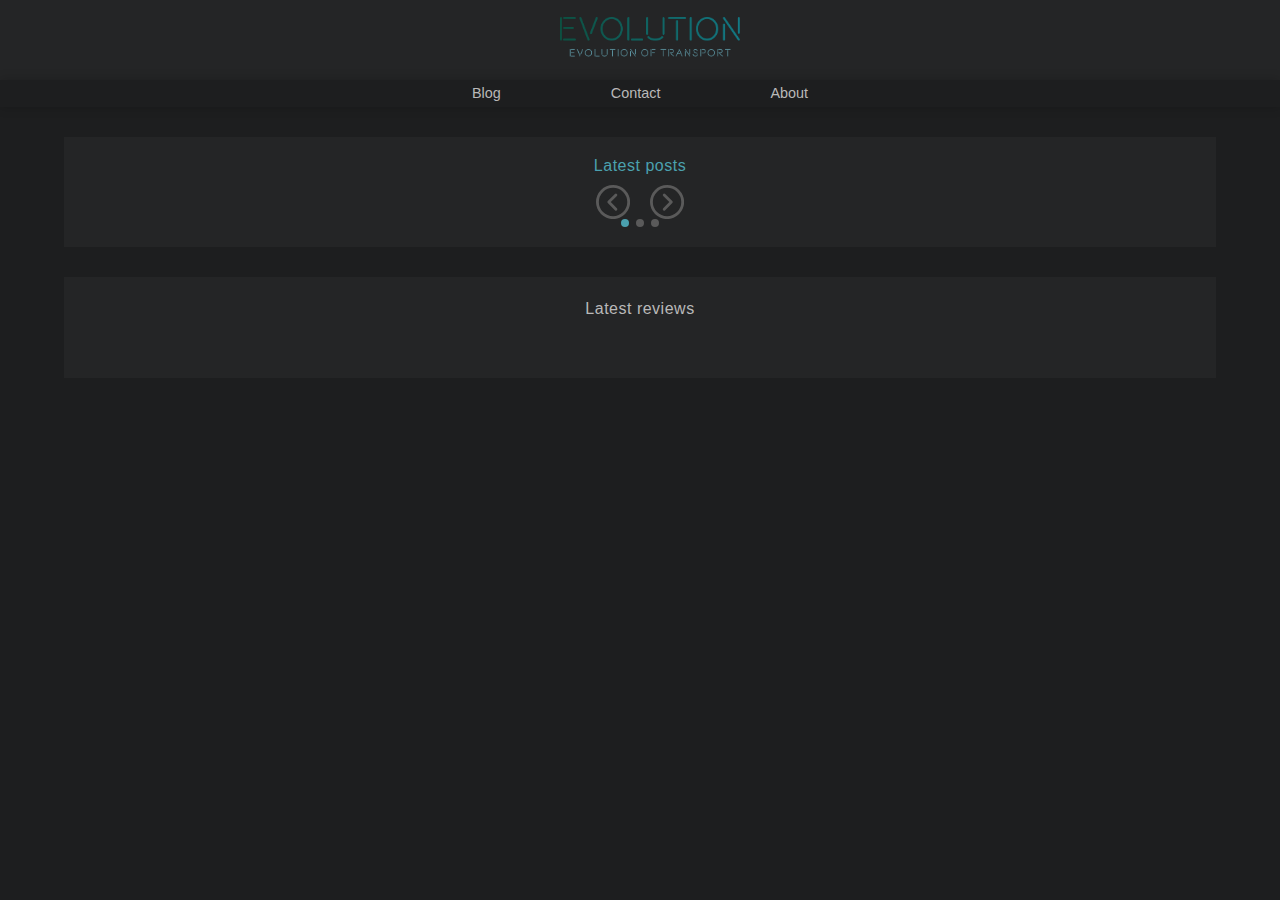
==== commit 2a8a74a3: "finishing touches on js and some small bug fixes" ====
--- a/index.html
+++ b/index.html
@@ -5,7 +5,7 @@
     <meta http-equiv="X-UA-Compatible" content="IE=edge" />
     <meta name="viewport" content="width=device-width, initial-scale=1.0" />
     <title>Evolution | EV Blog</title>
-    <meta name="description" content="Get the latest electric car reviews, news and tips. We spesialize in EVs and the revolution in transport" />
+    <meta name="description" content="Get the latest electric car reviews, news and tips. We specialize in EVs and the revolution in transport" />
     <link rel="shortcut icon" href="/resources/img/fav-icon.png" type="image/x-icon" />
     <link rel="preconnect" href="https://fonts.googleapis.com" />
     <link rel="preconnect" href="https://fonts.gstatic.com" crossorigin />
@@ -97,7 +97,7 @@
               <span class="short"></span>
             </div>
           </div>
-          <svg tabindex="0" aria-label="next slide" class="next" id="next_1_" data-name="next (1)" xmlns="http://www.w3.org/2000/svg" width="34.122" height="34.122" viewBox="0 0 34.122 34.122">
+          <svg tabindex="0" aria-hidden="true" class="next" id="next_1_" data-name="next (1)" xmlns="http://www.w3.org/2000/svg" width="34.122" height="34.122" viewBox="0 0 34.122 34.122">
             <g data-name="Group 27" transform="translate(0 0)">
               <g data-name="Group 26">
                 <path data-name="Path 8" d="M17.061,0A17.061,17.061,0,1,0,34.122,17.061,17.061,17.061,0,0,0,17.061,0Zm0,31.278A14.217,14.217,0,1,1,31.278,17.061,14.218,14.218,0,0,1,17.061,31.278Z" transform="translate(0 0)" fill="#5a5a5a" />
--- a/css/styles.css
+++ b/css/styles.css
@@ -6,9 +6,6 @@
     --subheading-white: #b9b9b9;
     --accent-blue: #4ba1af;
     --accent-green: #0D5041;
-    --ecotech-gradient: linear-gradient(45deg, rgba(13,80,65,1) 0%, rgba(26,169,213,1) 100%);
-    --ecotech-gradient-main-green: linear-gradient(45deg, rgba(13,80,65,1) 48%, rgba(26,169,213,1) 100%);
-    --ecotech-gradient-main-blue: linear-gradient(45deg, rgba(13,80,65,1) 0%, rgba(26,169,213,1) 46%);
     --loader-gradient:  linear-gradient(90deg, rgba(36,37,38,1) 42%, rgba(47,48,50,1) 100%);
     --box-shadow: 0px 0px 12px 0px rgba(0,0,0,.2);
 }
@@ -46,10 +43,6 @@
     font-size: .5rem;
 }
 
-h4 {
-    color: var(--accent-blue);
-    font-size: .5rem;
-}
 
 p {
     color: var(--subheading-white);
@@ -106,6 +99,16 @@
 input:focus, textarea:focus {
     background-color: #E9F0FC;
     color: black;
+}
+
+.error-message {
+    width: 90vw;
+    border: 1px solid rgb(136, 48, 48);
+    color: rgb(136, 48, 48);
+    padding: 1rem;
+    text-align: center;
+    font-size: .9em;
+
 }
 
 /* --- NAVIGATION BAR FOR MOBILE --- */
@@ -184,10 +187,13 @@
 /*--- INDEX ---*/
 
 .index-main-content h1 {
+    font-family: "Beon", sans-serif;
     font-weight: 100;
     font-size: 1rem;
     margin-top: 20px;
     margin-bottom: 10px;
+    color: #4ba1af;
+
 }
 
 .newest-posts-container, .new-reviews-container {
@@ -241,6 +247,8 @@
 .heading-newest-reviews {
     text-align: center;
     margin-bottom: 10;
+    font-family: "Beon", sans-serif;
+    color: var(--subheading-white);
 }
 
 .loader {
@@ -343,7 +351,7 @@
 /*--- BLOG ---*/
 
 .posts-container {
-    margin-top: 100px;
+    width: 95vw;
 }
 
 .posts-container .post-card {
@@ -353,6 +361,12 @@
 
 
 .blog-main-content {
+    width: 95vw;
+    display: flex;
+    justify-content: center;
+    align-items: center;
+    flex-direction: column;
+    margin: 0 auto;
     margin-top: 60px;
 }
 
@@ -411,11 +425,6 @@
     margin-left: 10px;
 }
 
-.blog-main-content {
-    display: flex;
-    flex-direction: column;
-}
-
 .posts-container {
     display: flex;
     flex-direction: column;
--- a/css/media-queries.css
+++ b/css/media-queries.css
@@ -25,11 +25,19 @@
     .filter-button-container {
         width: 70vw;
     }
+
+    .posts-container {
+        width: 70vw;
+    }
 }
 
 /* Media Query for laptop */
 
 @media screen and (min-width: 1024px) {
+
+    .error-message {
+        width: 60vw;
+    }
     
     /* --- NAVIGATION BAR --- */
     .navbar {
@@ -175,12 +183,12 @@
     }
 
     .new-reviews-content {
-        margin-top: 5px;
-        display: grid;
-        justify-items: center;
-        grid-template-columns: repeat(3, 1fr);
-        grid-template-rows: 1fr;
-        grid-column-gap: 10px;
+      display: flex;
+      justify-content: center;
+    }
+
+    .new-reviews-content .post-card {
+        margin-left: 10px;
     }
 
     .slide-indicator-container {
